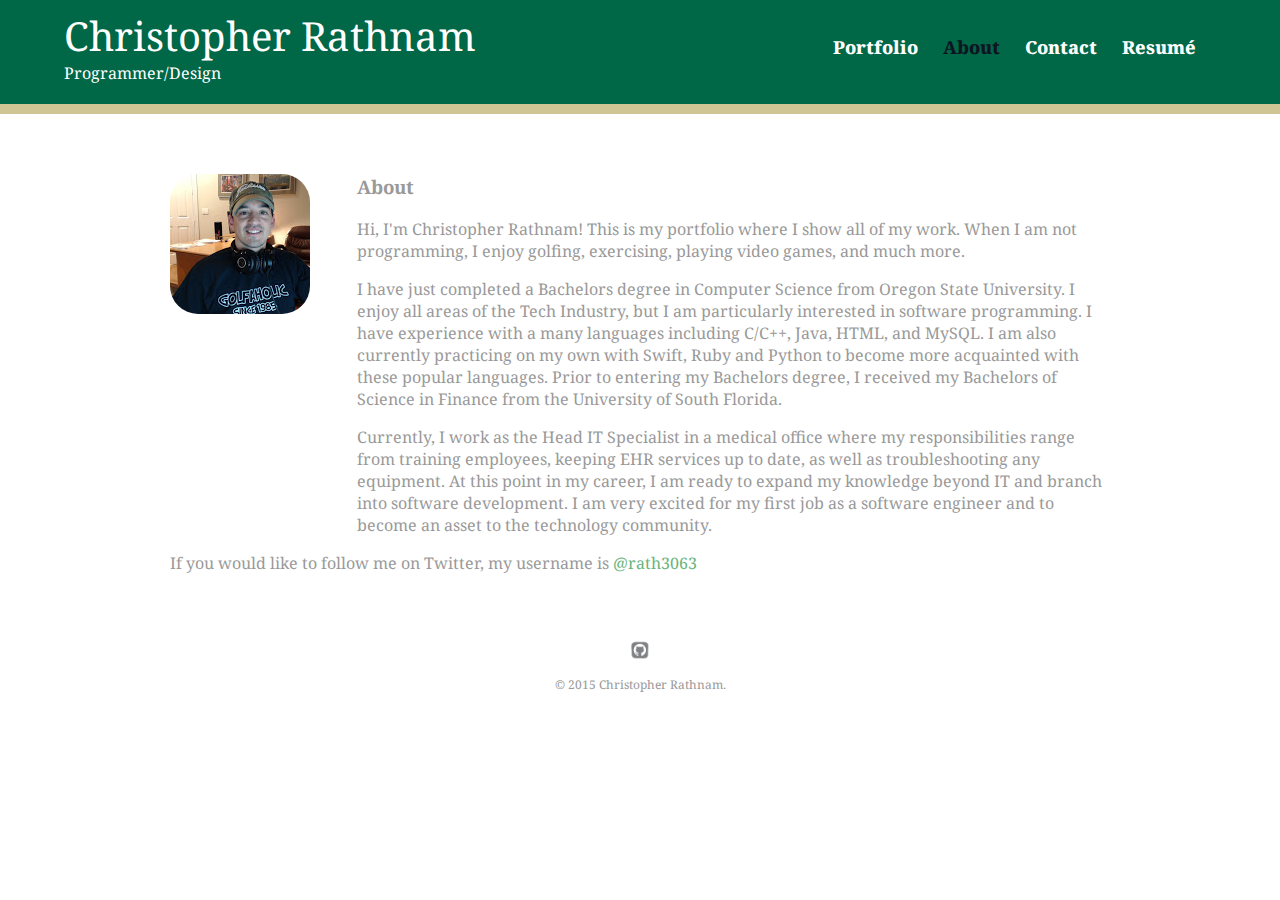
==== about.html @ c8976e4d "Updated Files to work with new server" ====
<!DOCTYPE html>
<html>
<head>
    <meta charset="utf-8">
    <title>Christopher Rathnam | Programmer</title>
    <link rel="stylesheet" href="css/normalize.css">
    <link href='https://fonts.googleapis.com/css?family=Droid+Serif:400,700|
        Playfair+Display:400,700,900' rel='stylesheet' type='text/css'>
    <link rel="stylesheet" href="css/main.css">
    <link rel="stylesheet" href="css/responsive.css">
    <meta name="viewport" content="width=device-width, initial-scale-1.0">
</head>
<body>
<header>
    <a href="index.html" id="logo">
        <h1>Christopher Rathnam</h1>
        <h2>Programmer/Design</h2>
    </a>
    <nav>
        <ul>
            <li><a href="index.html" >Portfolio</a></li>
            <li><a href="about.html" class="selected">About</a></li>
            <li><a href="contact.html">Contact</a></li>
            <li><a href="resume.html">Resumé</a></li>
        </ul>
    </nav>
</header>
<div id="wrapper">
    <section>
        <img src="img/chris.jpg" alt = "Photo of Christopher Rathnam" class ="profile-photo">
        <h3>About</h3>
        <p>Hi, I'm Christopher Rathnam! This is my portfolio where I show all of my work. When I am not programming,
            I enjoy golfing, exercising, playing video games, and much more.</p>

        <p> I have just completed a Bachelors degree in Computer Science from Oregon State University. I enjoy all areas of the Tech Industry,
            but I am particularly interested in software programming. I have experience with a many languages including C/C++, Java, HTML, and MySQL.
            I am also currently practicing on my own with Swift, Ruby and Python to become more acquainted with these popular languages. Prior to entering my Bachelors degree,
            I received my Bachelors of Science in Finance from the University of South Florida.</p>

        <p>Currently, I work as the Head IT Specialist in a medical office where my
            responsibilities range from training employees, keeping EHR services up to date, as well as troubleshooting any equipment. At this point in my career,
            I am ready to expand my knowledge beyond IT and branch into software development. I am very excited for my first job as a software engineer and to become an asset to the technology community. </p>

        <p> If you would like to follow me on Twitter, my username is <a href="http://twitter.com/rath3063">@rath3063</a></p>
    </section>

    <footer>
        <!-- <a href="#"><img src="img/twitter-wrap.png" alt="Twitter Logo"
                                                   class="social-icon"></a>
        <a href="#"><img src="img/facebook-wrap.png" alt="Facebook Logo"
                                                         class="social-icon"></a>-->
        <a href="https://github.com/Rathnamc"><img src="img/github.png" alt="GitHub Logo"
                                                   class="social-icon"></a>
        <p>&copy; 2015 Christopher Rathnam.</p>
    </footer>
</div>
</body>
</html>
---- css/main.css ----
/************************
GENERAL
*************************/

body{
    font-family: 'Droid Serif', sans-serif;
}

#wrapper {
    max-width: 940px;
    margin: 0 auto;
    padding: 0 5%;
}

a {
    text-decoration: none;
}

img {
    max-width: 100%;
}

h3 {
    margin: 0 0 1em 0;
}

/************************
HEADING
*************************/

header {
    float: left;
    margin: 0 0 30px 0;
    padding: 5px 0 0 0;
    width: 100%;
}

#logo {
    text-align: center;
    margin: 0;
}

h1 {
    font-family: 'Droid Serif', sans-serif;
    margin: 15px 0;
    font-size: 1.75em;
    font-weight: normal;
    line-height: 0.8em;
}

h2 {
    font-family: 'Droid Serif', sans-serif;
    font-size: 1.50em;
    margin: -5px 0 0;
    font-weight: normal;

}

/************************
NAVIGATION
*************************/

nav {
    text-align: center;
    padding: 10px 0;
    margin: 20px 0 0;
    color: #ccc;
}

nav ul {
    list-style: none;
    margin: 0 10px;
    padding: 0;
}

nav li {
    display: inline-block;
}

nav a {
    font-family: 'Droid Serif', serif;
    font-weight: 800;
    padding: 15px 10px;
}

/************************
FOOTER
*************************/

footer{
    font-size: 0.75em;
    text-align: center;
    clear: both;
    padding-top: 50px;
}

.social-icon {
    width: 20px;
    height: 20px;
    margin: 0 5px;
}

/************************
PAGE: PORTFOLIO
*************************/

#gallery {
    margin: 0;
    padding: 0;
    list-style: none;
}

#gallery li {
    float: left;
    width: 45%;
    margin: 2.5%;
    background-color: #f5f5f5;
    color: #bdc3c7;

}

#gallery li a p {
    margin: 0;
    padding: 5%;
    font-size: 1.0em;
    color: #0C152A
}

/************************
PAGE: ABOUT
*************************/

.profile-photo {
    display: block;
    max-width: 150px;
    margin: 0 auto 30px;
    border-radius: 20%;
}

/************************
PAGE: CONTACT
*************************/

.contact-info {
    list-style: none;
    padding: 0;
    margin: 0;
    font-size: 0.9em;
}

.contact-info a {
    display: block;
    min-height: 20px;
    background-repeat: no-repeat;
    background-size: 20px 20px;
    padding: 0 0 0 30px;
    margin: 0 0 10px;
}

.contact-info li.phone a {
    background-image: url('../img/phone.png');
}

.contact-info li.mail a {
    background-image: url('../img/mail.png');
}

.contact-info li.twitter a {
    background-image: url('../img/twitter.png');
}

/************************
PAGE: RESUME
*************************/

.resume {
    margin: 30px auto 20px auto; /* top right bottom left */
    width: 960px;
    height: 700px;
    z-index: 0;

}


/************************
COLORS
*************************/

/* Site body */
body {
    background-color: #fff;
    color: #999;
}

/* Green Header*/
header{
    background: #006747; /* USF Green */
    border-color: #CFC493;
}

/* Nav background on mobile */
nav {
    background: #CFC493; /*USF Gold */
}

/* logo text*/
h1, h2 {
    color: #fff;
}
/*link colors*/
a {
    color: #6ab47b;
}

/* nav link*/
nav a, nav a:visited {
    color: #fff;
}

/*Selected Nav Link */
nav a.selected, nav a:hover {
    color: #0d1521;
}
---- css/responsive.css ----
@media screen and (min-width: 480px) {

    /************************
    TWO COLUMN LAYOUT
    *************************/
    
    #primary {
        width: 50%;
        float: left;
    }
    
    #secondary {
        width: 40%;
        float: right;
    }


    /************************
     3 *  5 = 15
     100 - 15 = 85%
     85% / 3 = 28.3%
    *************************/
    /************************
    PAGE: PORTFOLIO THREE COLUMNS
    *************************/

    #gallery li {
        width: 28.3333%;
    }

    #gallery li:nth-child(4n) {
        clear: left;
    }

    /************************
   PAGE: ABOUT
   *************************/

    .profile-photo {
        float: left;
        margin: 0 5% 200px 0;
    }
    
}

@media screen and (min-width: 660px) {

    /************************
   HEADER
   *************************/
    
    nav {
        background: none;
        float: right;
        font-size: 1.125em;
        margin-right: 5%;
        text-align: right;
        width: 45%;
    }

    #logo {
        float: left;
        margin-left: 5%;
        text-align: left;
        width: 45%;
    }

    h1 {
        font-size: 2.5em;
    }

    h2 {
        font-size: 1.000em;
        margin-bottom: 20px;
    }
    
    header {
        border-bottom: 10px solid #CFC493;
        margin-bottom: 60px;
    }
    
}
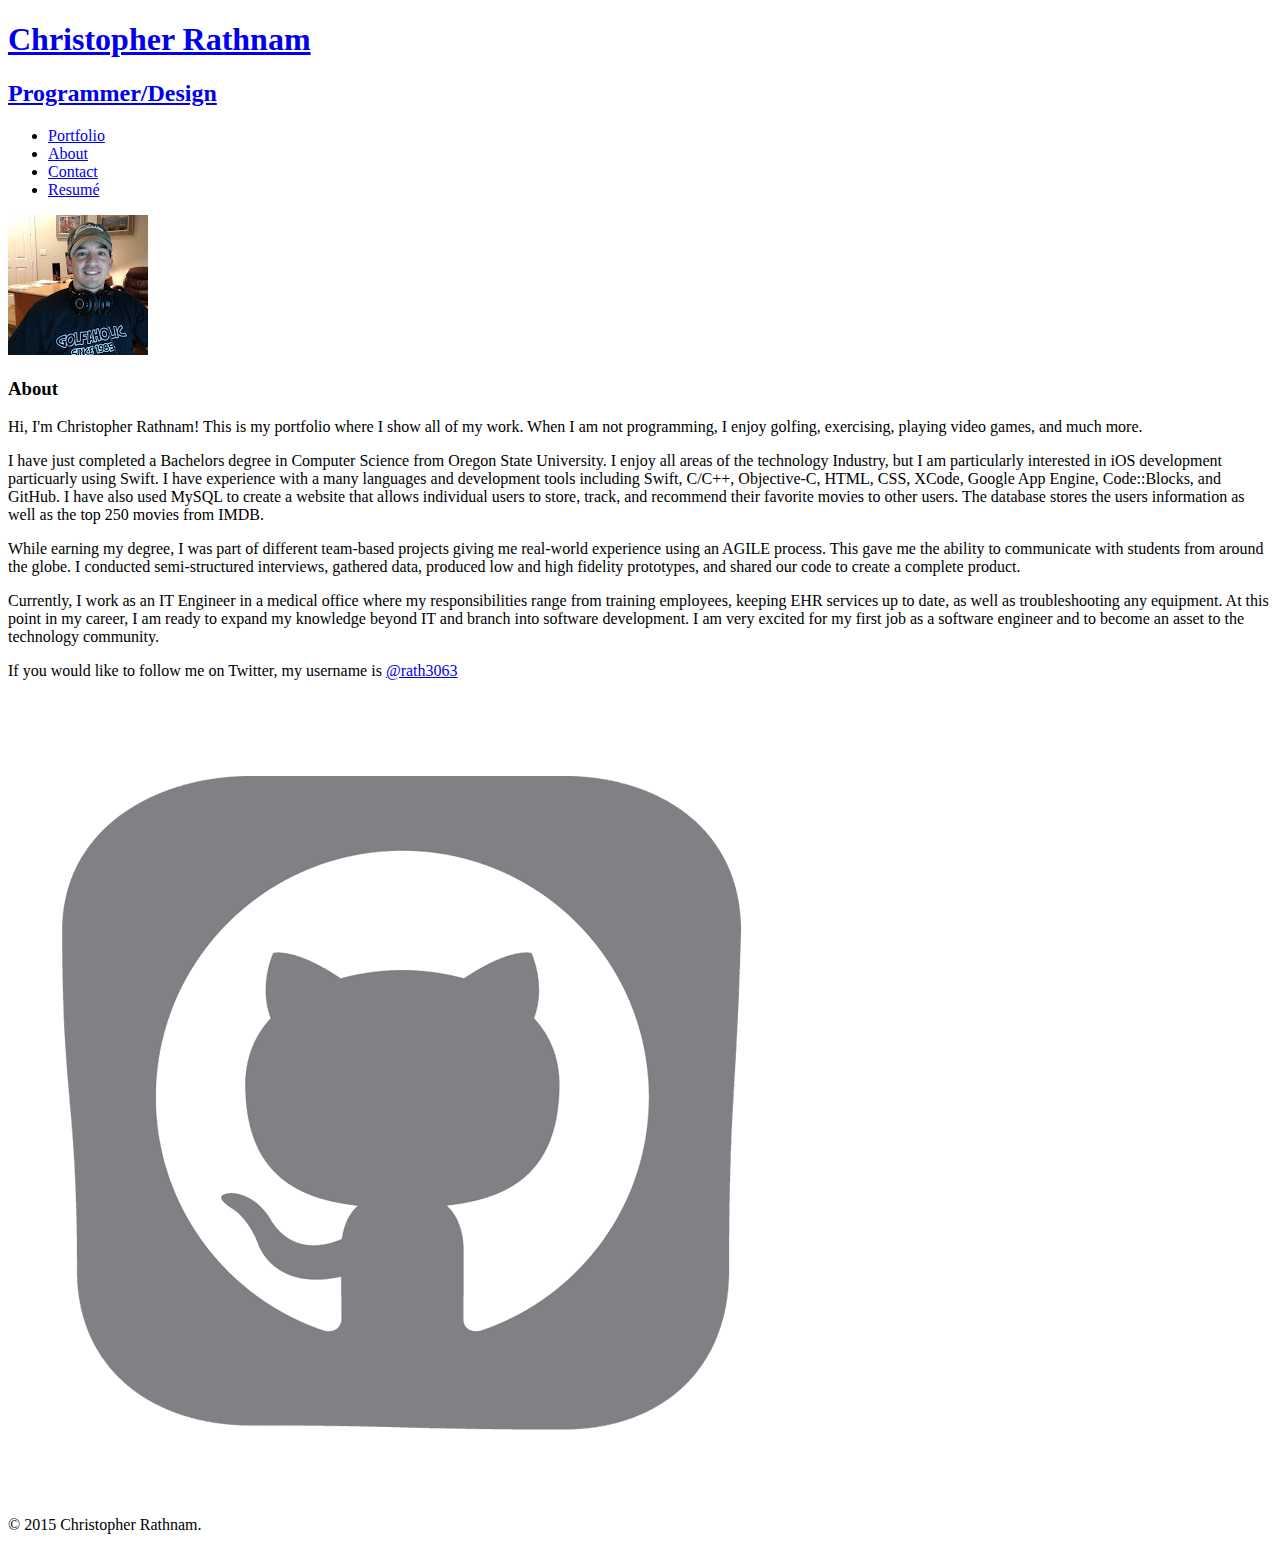
==== commit 4c424069: "Cleaning files" ====
--- a/about.html
+++ b/about.html
@@ -1,120 +1,123 @@
 <!DOCTYPE html>-
+ <html>-
+ <head>-
+     <meta charset="utf-8">-
+     <title>Christopher Rathnam | Programmer</title>-
+     <link rel="stylesheet" href="css/normalize.css">-
+     <link href='https://fonts.googleapis.com/css?family=Droid+Serif:400,700|-
+         Playfair+Display:400,700,900' rel='stylesheet' type='text/css'>-
+     <link rel="stylesheet" href="css/main.css">-
+     <link rel="stylesheet" href="css/responsive.css">-
+     <meta name="viewport" content="width=device-width, initial-scale-1.0">-
+ </head>-
+ <body>-
+ <header>-
+     <a href="index.html" id="logo">-
+         <h1>Christopher Rathnam</h1>-
+         <h2>Programmer/Design</h2>-
+     </a>-
+     <nav>-
+         <ul>-
+             <li><a href="index.html" >Portfolio</a></li>-
+             <li><a href="about.html" class="selected">About</a></li>-
+             <li><a href="contact.html">Contact</a></li>-
+             <li><a href="resume.html">Resumé</a></li>-
+         </ul>-
+     </nav>-
+ </header>-
+ <div id="wrapper">-
+     <section>-
+         <img src="img/chris.jpg" alt = "Photo of Christopher Rathnam" class ="profile-photo">-
+         <h3>About</h3>-
-        <p>Hi, I'm Christopher Rathnam! This is my portfolio where I show all of my work. When I am not programming,-
-            I enjoy golfing, exercising, playing video games, and much more.</p>-
 -
-        <p> I have just completed a Bachelors degree in Computer Science from Oregon State University. I enjoy all areas of the Tech Industry,-
-            but I am particularly interested in software programming. I have experience with a many languages including C/C++, Java, HTML, and MySQL.-
-            I am also currently practicing on my own with Swift, Ruby and Python to become more acquainted with these popular languages. Prior to entering my Bachelors degree,-
-            I received my Bachelors of Science in Finance from the University of South Florida.</p>-
+			<p>Hi, I'm Christopher Rathnam! This is my portfolio where I show all of my work. When I am not programming, -
-        <p>Currently, I work as the Head IT Specialist in a medical office where my-
-            responsibilities range from training employees, keeping EHR services up to date, as well as troubleshooting any equipment. At this point in my career,-
-            I am ready to expand my knowledge beyond IT and branch into software development. I am very excited for my first job as a software engineer and to become an asset to the technology community. </p>-
+				I enjoy golfing, exercising, playing video games, and much more.</p>+				+			+			<p>I have just completed a Bachelors degree in Computer Science from Oregon State University. I enjoy all areas of the technology Industry, -
-        <p> If you would like to follow me on Twitter, my username is <a href="http://twitter.com/rath3063">@rath3063</a></p>-
+				but I am particularly interested in iOS development particuarly using Swift. I have experience with a many languages and development tools +				+				including Swift, C/C++, Objective-C, HTML, CSS, XCode, Google App Engine, Code::Blocks, and GitHub. I have also used MySQL to create a website that allows individual users to store, track, and +				+				recommend their favorite movies to other users. The database stores the users information as well as the top 250 movies from IMDB.</p>+				++			<p>	While earning my degree, I was part of different team-based projects giving me real-world experience using an AGILE process.++				This gave me the ability to communicate with students from around the globe. I conducted semi-structured interviews, gathered data, produced low and high fidelity prototypes, +				+				and shared our code to create a complete product.</p>+++			<p>	Currently, I work as an IT Engineer in a medical office where my responsibilities range from training employees, keeping EHR services up to date, +			+				as well as troubleshooting any equipment. At this point in my career, I am ready to expand my knowledge beyond IT and branch into software development.++				I am very excited for my first job as a software engineer and to become an asset to the technology community.</p>+				+			<p> If you would like to follow me on Twitter, my username is <a href="http://twitter.com/rath3063">@rath3063</a></p>+     </section>-
 -
++     <footer>-
+         <!-- <a href="#"><img src="img/twitter-wrap.png" alt="Twitter Logo"-
+                                                    class="social-icon"></a>-
+         <a href="#"><img src="img/facebook-wrap.png" alt="Facebook Logo"-
+                                                          class="social-icon"></a>-->-
+         <a href="https://github.com/Rathnamc"><img src="img/github.png" alt="GitHub Logo"-
+                                                    class="social-icon"></a>-
+         <p>&copy; 2015 Christopher Rathnam.</p>-
+     </footer>-
+ </div>-
+ </body>-
+ </html>-
 -
 -
+++